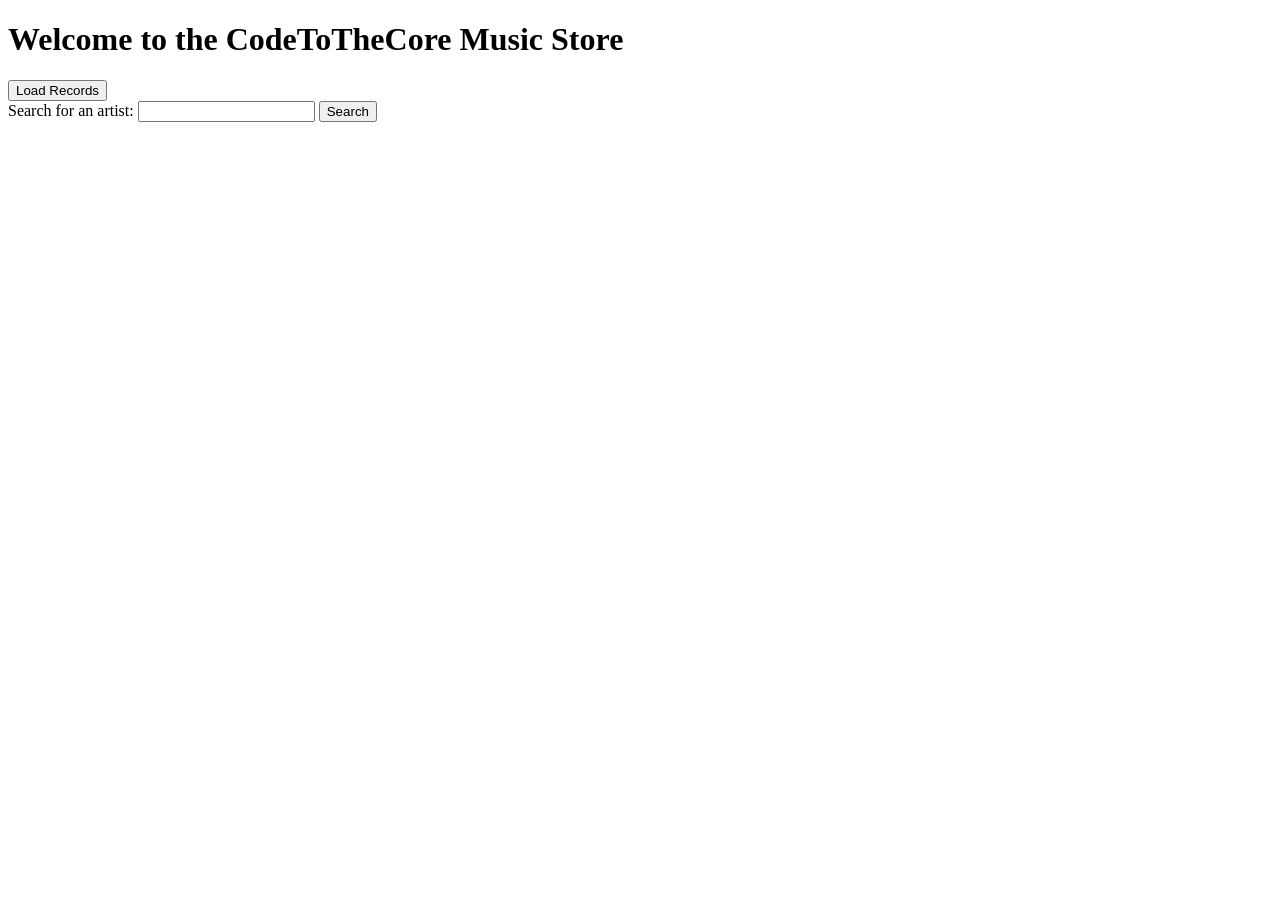
==== index.html @ e88cd715 "profolio redo" ====
<!DOCTYPE html>
<html lang="en">
<head>
    <meta charset="UTF-8">
    <meta name="viewport" content="width=device-width, initial-scale=1.0">
    <link rel="stylesheet" href="styles.css">
    <script defer src="main.js"></script>
    <title>CodeToTheCode Records</title>
</head>
<body>
    <h1>Welcome to the CodeToTheCore Music Store</h1>
    <button id="loadRecordsBtn">Load Records</button>
    <div id="recordsContainer"></div>

    <Form id="searchForm">
        <label for="artistInput">Search for an artist:</label>
        <input type="text" id="artistInput" required>
        <button type="submit">Search</button>
    </Form>
    <div id="artistInfoContainer"></div>
</body>
</html>
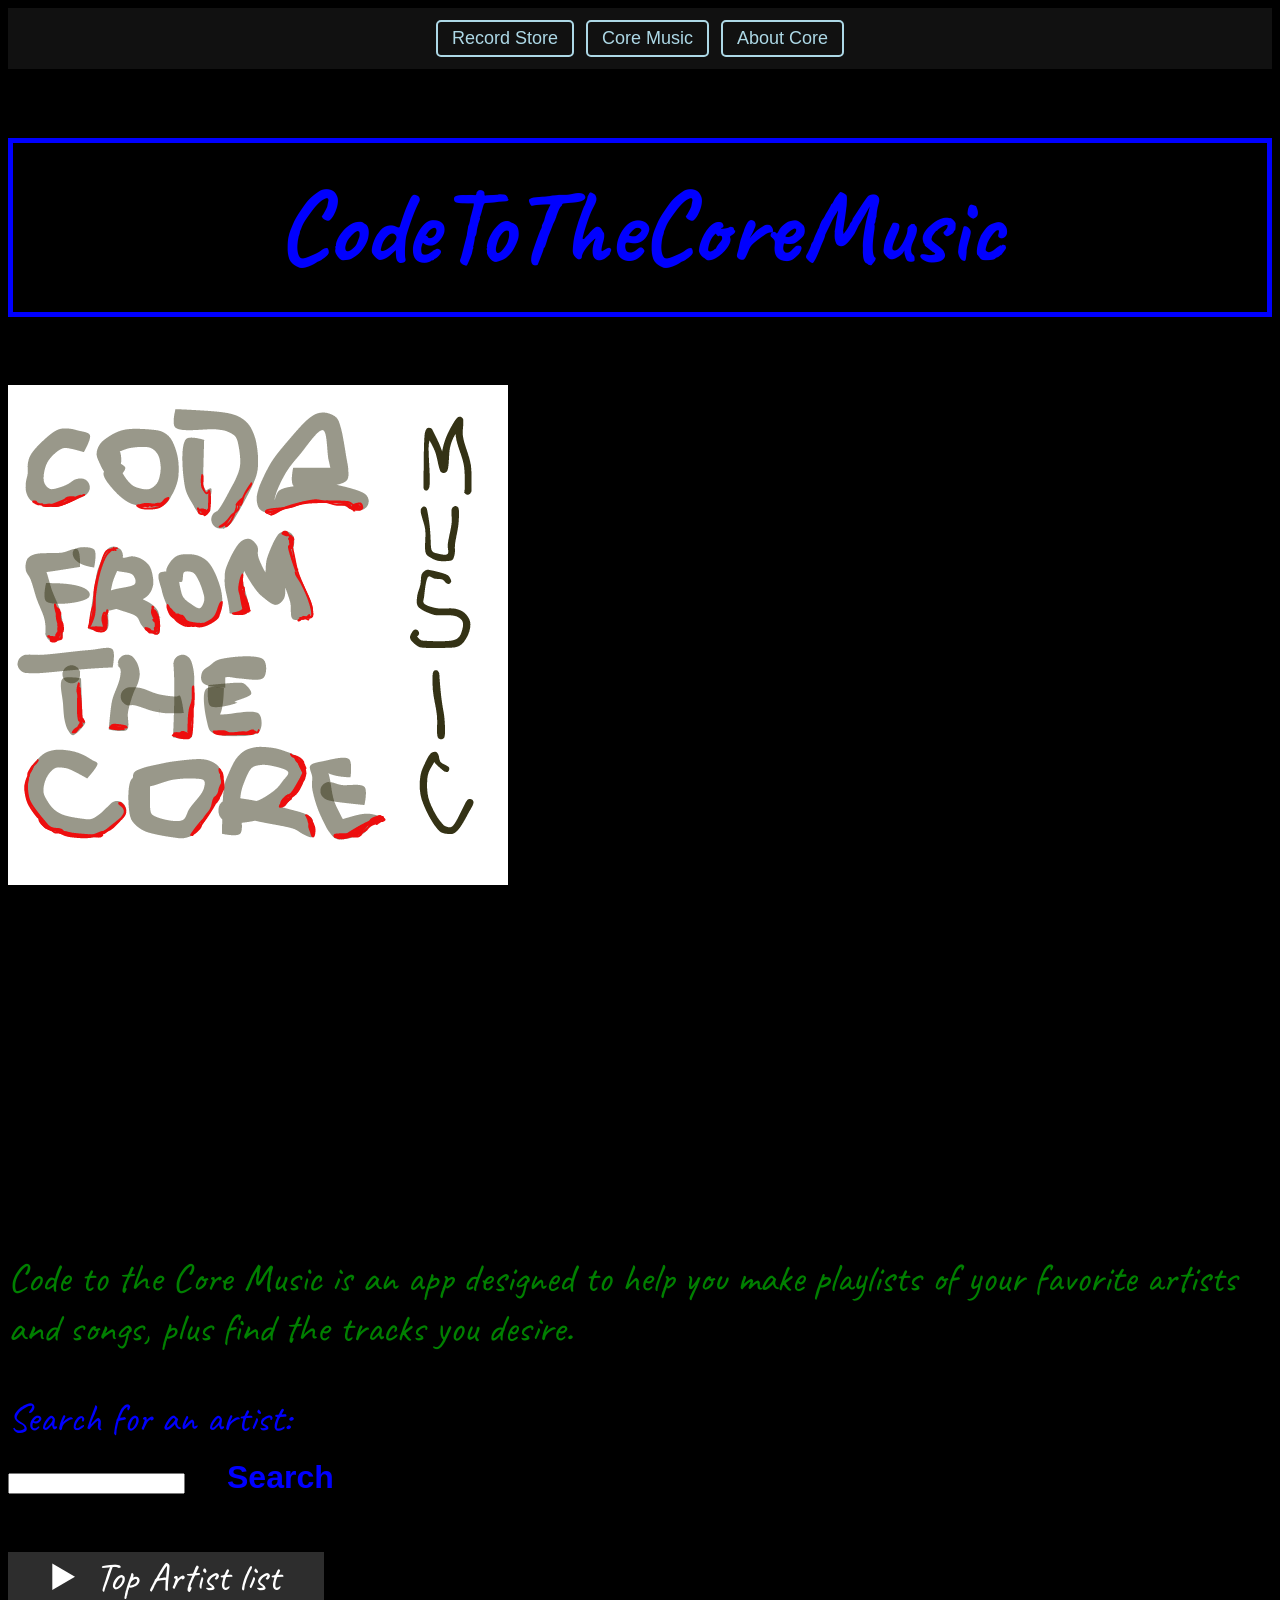
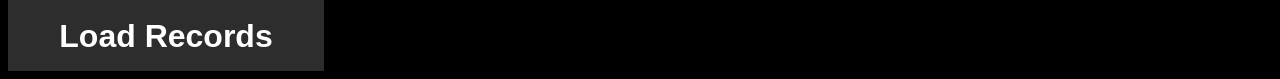
==== commit e99ab922: "Finish music store: connect pages with nav, wire up iTunes search, Load Records and record details, " ====
--- a/index.html
+++ b/index.html
@@ -4,19 +4,55 @@
     <meta charset="UTF-8">
     <meta name="viewport" content="width=device-width, initial-scale=1.0">
     <link rel="stylesheet" href="styles.css">
+    <link rel="stylesheet" href="nav.css">
+    <script defer src="api.js"></script>
     <script defer src="main.js"></script>
-    <title>CodeToTheCode Records</title>
+    <title>CodeToTheCore Records</title>
 </head>
 <body>
-    <h1>Welcome to the CodeToTheCore Music Store</h1>
-    <button id="loadRecordsBtn">Load Records</button>
-    <div id="recordsContainer"></div>
+    <nav class="site-nav">
+        <a href="index.html">Record Store</a>
+        <a href="Music.html">Core Music</a>
+        <a href="Core.html">About Core</a>
+    </nav>
 
-    <Form id="searchForm">
-        <label for="artistInput">Search for an artist:</label>
-        <input type="text" id="artistInput" required>
-        <button type="submit">Search</button>
-    </Form>
-    <div id="artistInfoContainer"></div>
+    <h1>CodeToTheCoreMusic</h1>
+
+    <div class="header">
+        <div class="logo"><img src="assets/CodeToToCore logo design1.png" alt="CodeToTheCore logo" /></div>
+        <video class="second-picture center" src="assets/CodeToTheCoreMusic.mp4" autoplay muted loop playsinline></video>
+
+        <div class="main">
+            <p>Code to the Core Music is an app designed to help you make playlists of your favorite artists and songs, plus find the tracks you desire.</p>
+        </div>
+
+        <form id="searchForm">
+            <label for="artistInput">Search for an artist:</label>
+            <br>
+            <input type="text" id="artistInput" name="artistInput" required>
+            <button type="submit" class="btn">Search</button>
+        </form>
+        <div class="results"></div>
+
+        <div class="primary-content">
+            <div class="sidebar">
+                <details>
+                    <summary>Top Artist list</summary>
+                    <ol>
+                        <li>Nicki Minaj</li>
+                        <li>Lil Wayne</li>
+                        <li>Drake</li>
+                        <li>Future</li>
+                        <li>Biggie Smalls</li>
+                        <li>2Pac</li>
+                    </ol>
+                </details>
+                <button id="loadRecordsBtn" class="btn">Load Records</button>
+            </div>
+            <div class="main">
+                <div id="recordsContainer"></div>
+            </div>
+        </div>
+    </div>
 </body>
-</html>+</html>
--- a/styles.css
+++ b/styles.css
@@ -0,0 +1,288 @@
+
+            /* impoted fonts always is first thing we add at the beginning/the top of page before anything else. */
+            @import url('https://fonts.googleapis.com/css2?family=Agbalumo&family=Caveat:wght@400;700&display=swap');
+
+        
+            @import url('https://fonts.googleapis.com/css2?family=Agbalumo&family=Caveat:wght@400;700&display=swap');
+            /* @media(mid-width: 12px){
+
+            }
+            /* @media(max-width: 992px){ }*/
+
+            /* .second-picture {
+                height: 300px;
+                width: auto;
+            } */
+
+            
+           /* everything in the body using some Caveat fonts I selected
+           in the color blue and black*/
+            body {
+                font-family: "Caveat", sans-serif;
+                color: red;
+                font-size: 40px;
+            }
+           
+            body {
+            transition: background-color 0.5s ease-in-out;
+            
+    
+            color: blue;
+            background-color: black;
+            
+            .material-symbols-outlined {
+              font-variation-settings:
+              'FILL' 0,
+              'wght' 400,
+              'GRAD' 0,
+              'opsz' 24
+            }
+        }
+        @media(max-width: 780px){
+            body {
+                background: rgp(205,144,266);
+            }
+        }
+          body {
+            /* background-color: black;
+            font-size: 3.7rem;
+            padding: 20px; 
+            border: 5px solid;
+            text-align:center; */
+            transition: all 0.7s ease-out;
+          }
+
+         .logo img {
+            /* background-color: black;
+            font-size: 3.7rem;
+            padding: 20px; 
+            border: 5px solid;
+            text-align:center; */
+            transition: all 0.7s ease-out;
+          }
+          
+          
+          main {
+            grid-column-start: 2fr;;
+            
+          }
+        
+
+        p {
+            color: green;
+            background-color: black;
+        }
+        p2 {
+            color: green;
+            background-color: rgb(21, 20, 20);
+        
+
+        }
+        /* give h1 a outter box around it.  also gives h1 its size and position on page */
+        h1 {
+            background-color: black;
+            font-size: 10.7rem;
+            padding: 20px;
+            border: 5px solid;
+            text-align:center;
+            transition: all 0.7s ease-out;
+        }
+
+        
+           
+
+
+
+          /* h1 hover effect  */
+           h1:hover {
+            box-shadow:100px ;
+            transform: scale(1.2);
+         } 
+
+         /* positions Detail menu to left of page */
+         .primary-content {
+            display: grid;
+            grid-template-columns: 1fr 3fr;
+          } 
+/* These ol make grids that formats the detail drop down menu items list  */
+ol {
+    display: grid;
+    grid-template-columns: 1fr 
+    gap 5px;
+    grid-auto-rows: 100px;
+    }
+ol {
+    display: grid;
+    grid-template-columns: 1fr 
+    gap 5px;
+    grid-auto-rows: minmax(100px, auto);
+   } 
+
+
+  /* This give detail menu it's  gray sidebar feature */
+   .sidebar {
+    background: #2d2d2d;
+    color: white;
+    text-align: center;
+  }
+   
+
+
+
+/* These are here to resize the images  but are not working */
+/* .image-container {
+    box-shadow: 5px 5px 7px rgba(0,0,0,0.3);
+    border: 5px solid #fff;
+    width: 450px;
+    height: 250px;
+    overflow: hidden;
+}
+.image-container img {
+    width: 100%;
+    height: 100%;
+}
+
+   .second-picture {
+    width: 100px;
+    height: 300%;
+}  */
+
+/* This is here to center main logo pic/ but in this case we want it to take up most of right of screen*/
+.center {
+    display: block;
+    margin-left: auto;
+    /* margin-right: auto; */
+    width: 50%;
+    height: 10%;
+}
+/* new images appears when hovering over image */
+.second-picture center{
+    width: 500;
+    height: 500;
+    
+    background-size: cover;
+    background-repeat: no-repeat;
+    transition: all 2s ease-in 1s;
+    -webkit-transition: all 2s ease-in 1s;
+    -moz-transition: all 2s ease-in 1s;
+}
+/* new images appears when hovering over image */
+.second-picture center hover {
+    background-image:url("img/CodeToTheCoreMusicProductions.mp4/.logo-hover");
+}
+
+
+
+
+/* button with hover effects */
+.button-test {
+    display: block;
+    width: 128px;
+    height: 60px;
+    padding-left: 20px;
+    background-color: lightblue;
+    font-size: 20px;
+    font-family: Arial, Helvetica, sans-serif;
+    font-weight: 600;
+    color: #222;
+    line-height: 60px;
+    text-decoration: none;
+    white-space: nowrap;
+    overflow: hidden;
+
+    transition: all 0.1s ease-in-out;
+    -webkit-transition: all 0.s ease-in-out;
+    -moz-transition: all 0.s ease-in-out;
+    -o-transition: all 0.s ease-in-out;
+}
+ .button-test:hover {
+    width: 170px;
+    height: 300px;
+    padding-left: 500;
+    background-color: red;
+ }
+  
+ .button-test span {
+    padding-left: 30px;
+    color: white;
+    font-weight: 900;
+ }
+
+
+
+ .btn {
+    font-size: 2rem;
+    font-weight: 700;
+    padding: 0.5em 1em;
+    color: var(--clr-accent);
+    background-color: var(--clr-rgba);
+    border: 10px solid var(--clr-accent);
+    border-radius: 5px;
+
+    /* transition-duration: transform;
+    transition-duration: 0.3s;
+    transition-timing-function: ease;
+    transition-delay: 5px; */
+
+    /* transition: transform 0.3s, background-color 0.3s; */
+    transition: all 0.3s;
+ }
+
+
+.btn:hover {
+    transform: translateY(-10px);
+    background-color: var(--clr-accent);
+    color: var(--clr-light);
+}
+
+
+
+
+
+
+
+
+
+/* record-card 
+{
+    transition: transform 0.3s ease-in-out;
+} */
+
+.record-card:hover {
+    transform: scale(1.05);
+}
+
+
+
+/* .light-theme {
+    background-color: #fff;
+    color: #333;
+} */
+
+/* .dark-theme {
+    background-color: #333;
+    color: #fff;
+} */
+
+#recordsContainer {
+    display: grid;
+    grid-template-columns: repeat(auto-fit, minmax(250px, 1fr));
+    gap: 20px
+}
+
+/*flex layout*/
+#recordDetails {
+    display: flex;
+    justify-content: space-around;
+    align-items: center;
+}
+
+/* hover effect*/
+.record-card {
+    transition: transform 0.3s ease-in-out;
+    cursor: pointer;
+}
+
+.record-card:hover {
+    transform: scale(1.05);
+}
--- a/nav.css
+++ b/nav.css
@@ -0,0 +1,61 @@
+/* shared navigation bar that links every page of the site together */
+.site-nav {
+    display: flex;
+    flex-wrap: wrap;
+    justify-content: center;
+    gap: 12px;
+    padding: 12px;
+    background: #111;
+    font-family: Arial, Helvetica, sans-serif;
+    font-size: 18px;
+}
+
+.site-nav a {
+    color: lightblue;
+    text-decoration: none;
+    padding: 6px 14px;
+    border: 2px solid lightblue;
+    border-radius: 5px;
+}
+
+.site-nav a:hover {
+    background: lightblue;
+    color: #111;
+}
+
+/* record cards built by api.js from the iTunes search results */
+.record-card {
+    background: #1c1c1c;
+    border: 3px solid lightblue;
+    border-radius: 8px;
+    padding: 12px;
+    font-size: 22px;
+    text-align: center;
+}
+
+.record-card img {
+    width: 100px;
+    height: 100px;
+}
+
+.record-card a {
+    color: lightblue;
+}
+
+.results {
+    display: grid;
+    grid-template-columns: repeat(auto-fit, minmax(220px, 1fr));
+    gap: 20px;
+    margin: 20px 0;
+}
+
+/* keeps the big h1 from running off the screen on smaller windows */
+h1 {
+    font-size: clamp(2.5rem, 8vw, 10.7rem);
+    overflow-wrap: anywhere;
+}
+
+/* stack page sections top to bottom on pages whose body uses flex */
+body {
+    flex-direction: column;
+}
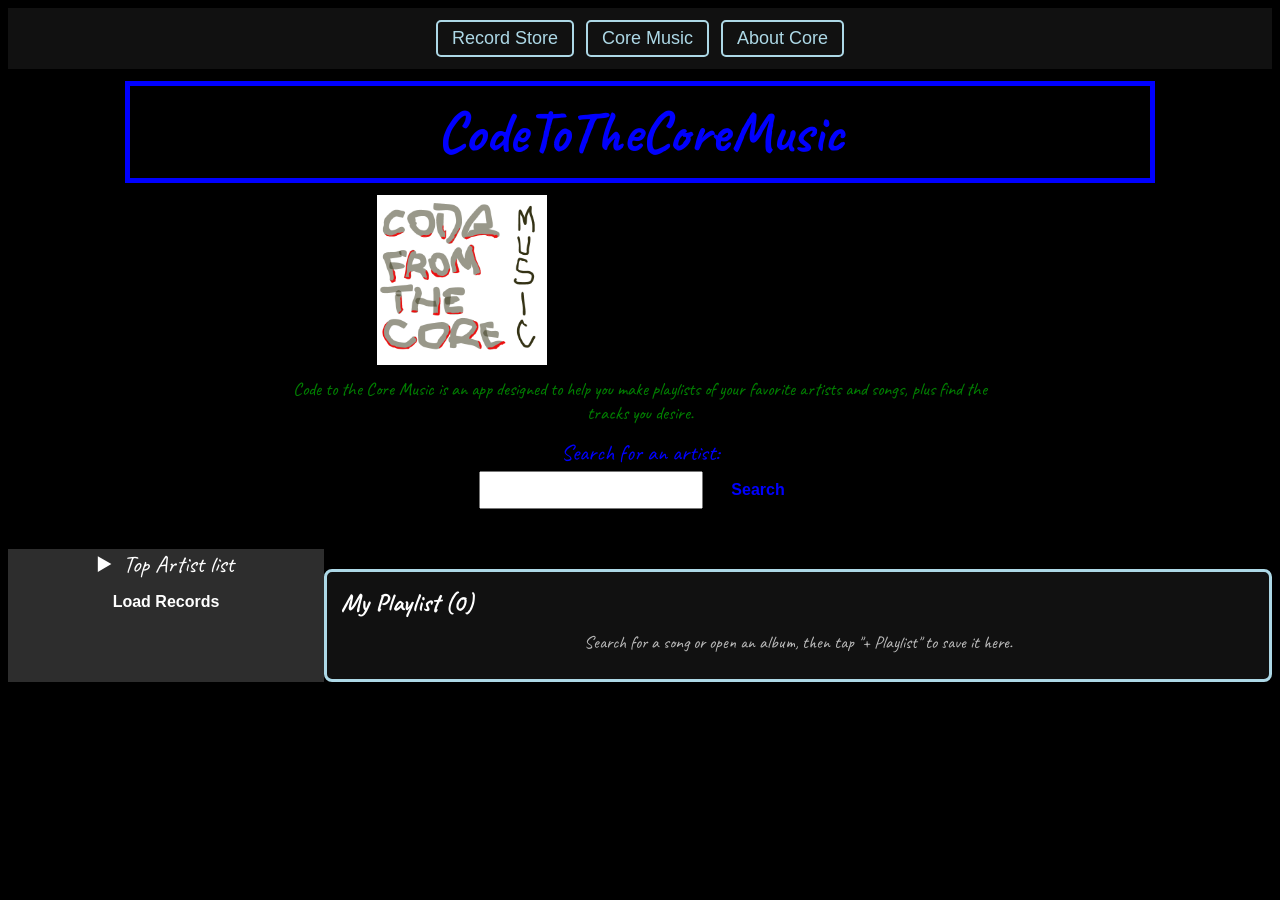
==== commit 4dd1d87d: "Album covers, full album tracklists with previews, My Playlist, and compact Record Store and About p" ====
--- a/index.html
+++ b/index.html
@@ -9,7 +9,7 @@
     <script defer src="main.js"></script>
     <title>CodeToTheCore Records</title>
 </head>
-<body>
+<body class="store-page">
     <nav class="site-nav">
         <a href="index.html">Record Store</a>
         <a href="Music.html">Core Music</a>
@@ -19,8 +19,10 @@
     <h1>CodeToTheCoreMusic</h1>
 
     <div class="header">
-        <div class="logo"><img src="assets/CodeToToCore logo design1.png" alt="CodeToTheCore logo" /></div>
-        <video class="second-picture center" src="assets/CodeToTheCoreMusic.mp4" autoplay muted loop playsinline></video>
+        <div class="hero">
+            <div class="logo"><img src="assets/CodeToToCore logo design1.png" alt="CodeToTheCore logo" /></div>
+            <video class="second-picture" src="assets/CodeToTheCoreMusic.mp4" autoplay muted loop playsinline></video>
+        </div>
 
         <div class="main">
             <p>Code to the Core Music is an app designed to help you make playlists of your favorite artists and songs, plus find the tracks you desire.</p>
@@ -51,6 +53,7 @@
             </div>
             <div class="main">
                 <div id="recordsContainer"></div>
+                <section id="playlist" aria-label="My Playlist"></section>
             </div>
         </div>
     </div>
--- a/nav.css
+++ b/nav.css
@@ -59,3 +59,369 @@
 body {
     flex-direction: column;
 }
+
+/* Music page: smaller headings so the song list starts near the top */
+.music-page header {
+    text-align: center;
+    padding: 16px 12px 8px;
+}
+.music-page header h1 {
+    font-size: clamp(1.4rem, 3.5vw, 2.4rem);
+    margin: 0;
+}
+.music-page header h2 {
+    font-size: clamp(1.6rem, 4.5vw, 2.8rem);
+    margin: 4px 0 0;
+}
+.music-page .audio {
+    min-height: auto;
+    align-items: flex-start;
+    padding: 12px 0 40px;
+}
+.music-page .music {
+    padding: 20px 24px;
+}
+.music-page .music > p {
+    font-size: 1.1rem;
+    margin: 0;
+}
+.music-page .music h1 {
+    font-size: clamp(1.8rem, 4vw, 2.6rem);
+    margin: 2px 0 8px;
+}
+.music-page .track {
+    margin-top: 8px;
+}
+.music-page .track img {
+    width: 48px;
+}
+.music-page .track p {
+    font-size: clamp(1.1rem, 2.5vw, 1.4rem);
+    margin: 0 0 2px;
+}
+.music-page .track audio {
+    height: 36px;
+    max-width: 100%;
+}
+@media (max-width: 600px) {
+    .music-page .music {
+        border-radius: 24px;
+        padding: 16px;
+    }
+}
+
+/* Record Store page: logo and video side by side so the search starts near the top */
+.store-page {
+    font-size: 24px;
+}
+.store-page h1 {
+    font-size: clamp(2rem, 5vw, 3.6rem);
+    padding: 10px;
+    margin: 12px auto;
+    max-width: 1000px;
+}
+.store-page h1:hover {
+    transform: scale(1.03);
+}
+.store-page .hero {
+    display: flex;
+    justify-content: center;
+    align-items: center;
+    gap: 16px;
+    flex-wrap: wrap;
+}
+.store-page .hero .logo img,
+.store-page .hero video {
+    height: 170px;
+    width: auto;
+    max-width: 90vw;
+    display: block;
+}
+.store-page .main p {
+    font-size: 1.15rem;
+    text-align: center;
+    max-width: 700px;
+    margin: 12px auto;
+    background: none;
+}
+.store-page #searchForm {
+    text-align: center;
+    margin: 8px auto 4px;
+}
+.store-page #searchForm label {
+    font-size: 1.4rem;
+}
+.store-page #searchForm input {
+    font-size: 1rem;
+    padding: 8px 10px;
+    margin: 4px 6px 0 0;
+}
+.store-page #searchForm .btn {
+    font-size: 1rem;
+    padding: 0.4em 1em;
+    border-width: 3px;
+}
+.store-page .primary-content {
+    margin-top: 16px;
+}
+.store-page .sidebar ol {
+    grid-auto-rows: auto;
+    font-size: 1.2rem;
+}
+.store-page .sidebar .btn {
+    font-size: 1rem;
+    padding: 0.4em 1em;
+    border-width: 3px;
+    margin: 8px 0;
+}
+@media (max-width: 700px) {
+    .store-page .hero .logo img,
+    .store-page .hero video {
+        height: 130px;
+    }
+    .store-page .primary-content {
+        grid-template-columns: 1fr;
+    }
+}
+
+/* About Core page: title and buttons sized to fit, photo back in view */
+.about-page header.header {
+    width: auto;
+    height: auto;
+    max-width: 900px;
+    margin: 12px auto;
+    padding: 16px;
+    display: flex;
+    flex-wrap: wrap;
+    justify-content: center;
+    align-items: center;
+    gap: 8px;
+}
+.about-page .section__container {
+    width: 100%;
+}
+.about-page .header__title {
+    font-size: clamp(1.8rem, 5vw, 3.4rem);
+    text-align: center;
+    padding: 8px;
+}
+.about-page header .btn {
+    font-size: 1rem;
+    padding: 0.5em 1em;
+    text-decoration: none;
+    border: 2px solid white;
+}
+.about-page header .header {
+    background: none;
+    width: 100%;
+    height: auto;
+    padding: 8px 0 0;
+    display: flex;
+    justify-content: center;
+}
+.about-page .selfie {
+    width: min(300px, 70vw);
+    height: auto;
+    margin: 0;
+    padding: 0;
+    border-radius: 12px;
+}
+.about-page section {
+    text-align: center;
+    overflow: hidden;
+    padding: 0 12px;
+}
+.about-page section h1 {
+    font-size: clamp(1.8rem, 5vw, 3rem);
+    margin: 6px 0;
+}
+.about-page section h2 {
+    font-size: clamp(2rem, 6vw, 3.6rem);
+    margin: 6px 0;
+}
+.about-page section h3 {
+    font-size: clamp(1.4rem, 4vw, 2.2rem);
+    margin: 6px 0;
+}
+.about-page audio {
+    display: block;
+    margin: 12px auto;
+}
+.about-page .container {
+    text-align: center;
+}
+.about-page .container ul {
+    list-style: none;
+    padding: 0;
+}
+.about-page .container li {
+    font-size: 1.3rem;
+    margin: 6px 0;
+}
+.about-page .container .btn {
+    font-size: 1rem;
+    padding: 0.5em 1.2em;
+}
+
+/* ---------- record covers, songs, album page, and playlist ---------- */
+.record-card {
+    display: flex;
+    flex-direction: column;
+    gap: 4px;
+    text-decoration: none;
+    color: inherit;
+}
+.record-card img {
+    width: 100%;
+    height: auto;
+    aspect-ratio: 1;
+    object-fit: cover;
+    border-radius: 6px;
+}
+.record-card p { margin: 0; background: none; }
+.card-title {
+    font-size: 1.15rem;
+    color: white;
+    line-height: 1.2;
+}
+.card-artist {
+    font-size: 1rem;
+    color: lightblue;
+}
+.card-link {
+    margin-top: auto;
+    color: lightblue;
+    font-size: 1rem;
+}
+.record-card audio {
+    width: 100%;
+    height: 34px;
+    margin-top: 4px;
+}
+.card-actions {
+    display: flex;
+    justify-content: space-between;
+    align-items: center;
+    gap: 8px;
+    font-size: 1rem;
+    margin-top: 4px;
+}
+.playlist-add {
+    background: lightblue;
+    color: #111;
+    border: 0;
+    border-radius: 5px;
+    padding: 4px 10px;
+    font: 600 0.9rem Arial, Helvetica, sans-serif;
+    cursor: pointer;
+}
+.playlist-add:hover { background: white; }
+.records-status { font-size: 1.2rem; color: lightblue; margin: 8px 0; }
+#recordsContainer {
+    grid-template-columns: repeat(auto-fill, minmax(170px, 1fr));
+    gap: 14px;
+}
+
+/* My Playlist on the Record Store page */
+#playlist {
+    margin-top: 20px;
+    background: #111;
+    border: 3px solid lightblue;
+    border-radius: 8px;
+    padding: 14px;
+}
+.playlist-head {
+    display: flex;
+    justify-content: space-between;
+    align-items: center;
+    gap: 10px;
+    flex-wrap: wrap;
+}
+.playlist-head h2 { margin: 0; font-size: 1.6rem; color: white; }
+.play-all {
+    font-size: 1rem;
+    padding: 0.4em 1em;
+    border-width: 3px;
+    cursor: pointer;
+}
+#playlist .empty { font-size: 1.1rem; color: #bbb; background: none; }
+.playlist-list { list-style: none; padding: 0; margin: 10px 0 0; display: block; }
+.playlist-row {
+    display: grid;
+    grid-template-columns: 56px 1fr auto;
+    gap: 12px;
+    align-items: center;
+    padding: 8px 0;
+    border-top: 1px solid #333;
+}
+.playlist-row img { width: 56px; height: 56px; border-radius: 4px; }
+.playlist-info audio { width: 100%; max-width: 320px; height: 32px; margin-top: 4px; }
+.remove {
+    background: none;
+    border: 0;
+    color: #bbb;
+    text-decoration: underline;
+    cursor: pointer;
+    font: 0.9rem Arial, Helvetica, sans-serif;
+}
+.remove:hover { color: #ff7a7a; }
+
+/* Album page (record.html): big cover, then every song */
+.record-page { font-size: 20px; }
+.record-page #recordDetails {
+    display: block;
+    max-width: 1000px;
+    margin: 0 auto;
+    padding: 16px;
+}
+.album-header {
+    display: flex;
+    gap: 24px;
+    align-items: flex-end;
+    flex-wrap: wrap;
+    margin-bottom: 16px;
+}
+.album-header img {
+    width: min(280px, 100%);
+    border-radius: 8px;
+    box-shadow: 0 10px 30px rgba(0, 0, 0, 0.6);
+}
+.album-info { flex: 1; min-width: 240px; }
+.record-page h1.album-title {
+    font-size: clamp(1.8rem, 4vw, 2.8rem);
+    border: 0;
+    padding: 0;
+    margin: 0;
+    text-align: left;
+    background: none;
+}
+.record-page h1.album-title:hover { transform: none; }
+.album-artist { font-size: 1.5rem; color: lightblue; margin: 4px 0; background: none; }
+.album-meta { font-size: 1.1rem; color: #bbb; margin: 0 0 12px; background: none; }
+.back-link { display: inline-block; margin-left: 12px; color: lightblue; font-size: 1.1rem; }
+.preview-note { font-size: 1rem; color: #bbb; background: none; margin: 0 0 6px; }
+.tracklist { list-style: none; padding: 0; margin: 0; display: block; }
+.track-row {
+    display: grid;
+    grid-template-columns: 32px 1fr 52px 260px auto;
+    gap: 12px;
+    align-items: center;
+    padding: 8px 6px;
+    border-top: 1px solid #333;
+}
+.track-row:hover, .track-row.highlight { background: #1a1a1a; }
+.track-row.highlight { outline: 2px solid lightblue; }
+.track-number, .track-time { color: #bbb; font-size: 1rem; }
+.track-row audio { width: 100%; height: 32px; }
+@media (max-width: 760px) {
+    .track-row {
+        grid-template-columns: 28px 1fr auto;
+    }
+    .track-row audio {
+        grid-column: 2 / 4;
+    }
+    .track-row .playlist-add { grid-column: 3; grid-row: 1; }
+    .track-time { display: none; }
+}
+
+#playlist, .playlist-info { text-align: left; }
